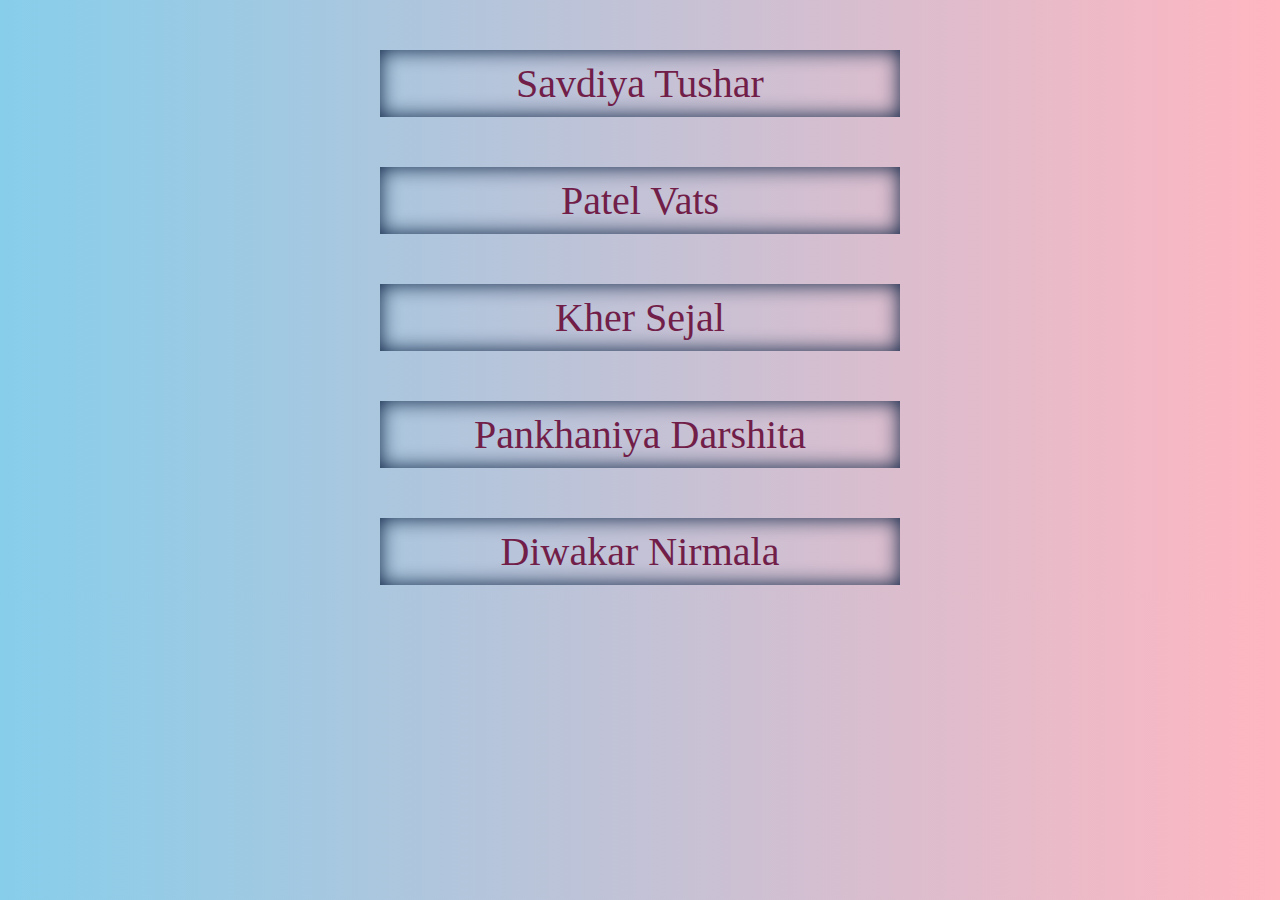
==== names.html @ 1e964f8b "added" ====
<!DOCTYPE html>
<html lang="en">
<head>
    <meta charset="UTF-8">
    <meta name="viewport" content="width=device-width, initial-scale=1.0">
    <title>Names</title>
    <style>
        body{
            background: linear-gradient(to right, skyblue, lightpink);
            
        }
        .st,.pt,.kt,.pd,.dn{
            color: rgb(113, 30, 73);
            padding: 10px;
            box-shadow: inset rgb(10, 32, 65) 0px 0px 20px;
            width: 500px;
            font-size: 40px;
            font-family: cursive;
            text-align: center;
            margin: 0 auto; /* centers element horizontally */
            margin-top: 50px;
            transition: box-shadow,padding-left,padding-right 0.50s; 
        }
        .st:hover,.pt:hover,.kt:hover,.pd:hover,.dn:hover{
            box-shadow: inset rgba(0, 0, 0, 0.988) 0px 0px 70px;
            color: rgb(201, 201, 201);
            padding-left: 100px;
            padding-right: 100px;
        }
        .st:active,.pt:active,.kt:active,.pd:active,.dn:active{
            color: white;
            background-color: black;
        }
    </style>
</head>
<body>
    <p class="st">Savdiya Tushar</p>
    <p class="pt">Patel Vats</p>
    <p class="kt">Kher Sejal</p>
    <p class="pd">Pankhaniya Darshita</p>
    <p class="dn">Diwakar Nirmala</p>
</body>
</html>
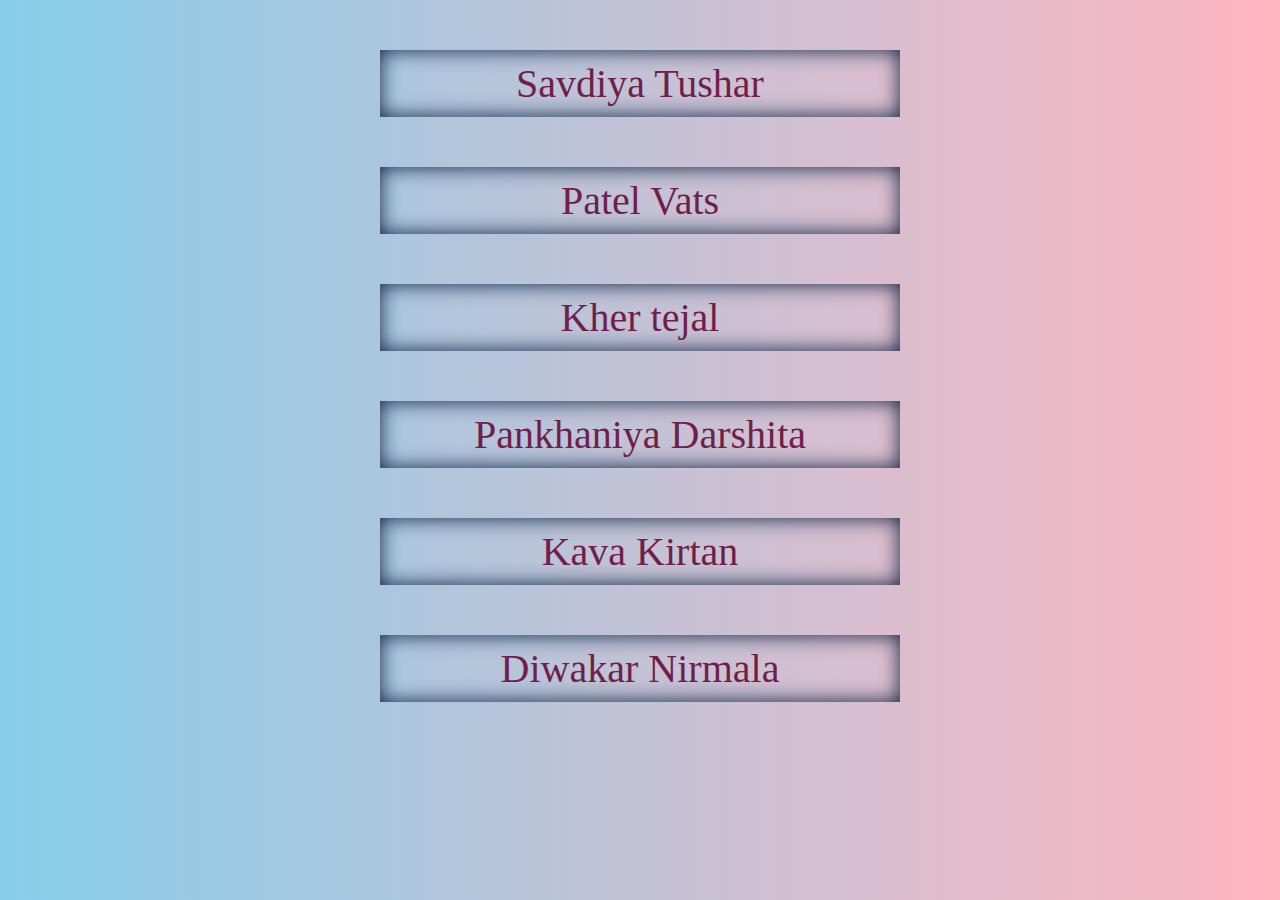
==== commit a7937922: "added" ====
--- a/names.html
+++ b/names.html
@@ -7,9 +7,10 @@
     <style>
         body{
             background: linear-gradient(to right, skyblue, lightpink);
+            height: 800px;
             
         }
-        .st,.pt,.kt,.pd,.dn{
+        .st,.pt,.kt,.pd,.dn,.kk{
             color: rgb(113, 30, 73);
             padding: 10px;
             box-shadow: inset rgb(10, 32, 65) 0px 0px 20px;
@@ -21,13 +22,13 @@
             margin-top: 50px;
             transition: box-shadow,padding-left,padding-right 0.50s; 
         }
-        .st:hover,.pt:hover,.kt:hover,.pd:hover,.dn:hover{
+        .st:hover,.pt:hover,.kt:hover,.pd:hover,.dn:hover,.kk:hover{
             box-shadow: inset rgba(0, 0, 0, 0.988) 0px 0px 70px;
             color: rgb(201, 201, 201);
             padding-left: 100px;
             padding-right: 100px;
         }
-        .st:active,.pt:active,.kt:active,.pd:active,.dn:active{
+        .st:active,.pt:active,.kt:active,.pd:active,.dn:active,.kk:active{
             color: white;
             background-color: black;
         }
@@ -36,8 +37,9 @@
 <body>
     <p class="st">Savdiya Tushar</p>
     <p class="pt">Patel Vats</p>
-    <p class="kt">Kher Sejal</p>
+    <p class="kt">Kher tejal</p>
     <p class="pd">Pankhaniya Darshita</p>
+    <p class="kk">Kava Kirtan</p>
     <p class="dn">Diwakar Nirmala</p>
 </body>
 </html>